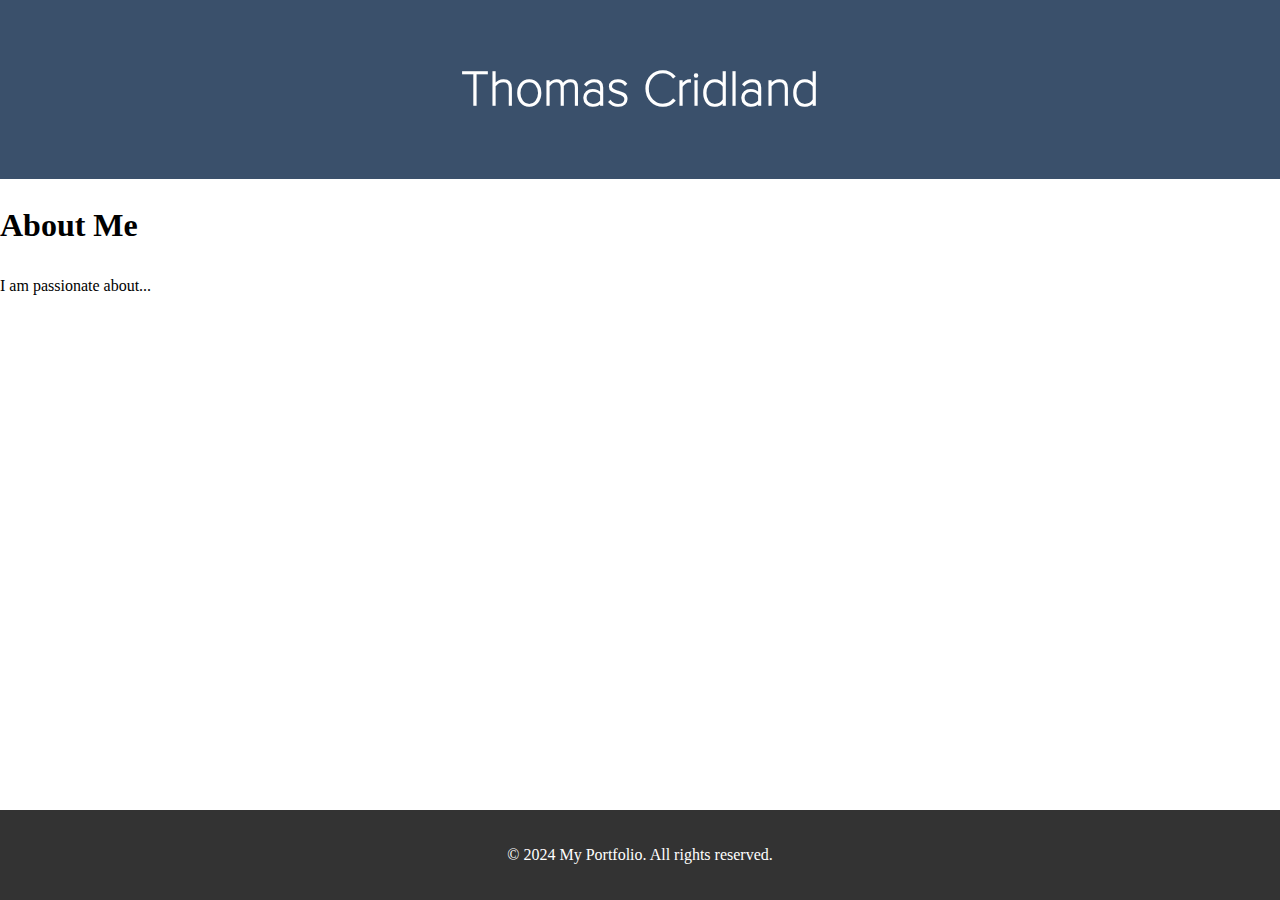
==== about.html @ 737c09ee "Reworked some styling, Testing multiple html file functionality" ====
<!DOCTYPE html>
<html lang="en">
    <head>
        <meta charset="UTF-8">
        <meta name="viewport" content="width=device-width, initial-scale=1.0">
        <title>About Page</title>
        <link rel="stylesheet" href="style.css"> <!-- Link to external CSS file -->
    </head>
    <body>
        <header>
            <h1>Thomas Cridland</h1>
        </header>

        <main>
            <!-- Main content of your projects page -->
            <h1>About Me</h1>
            <p>I am passionate about...</p>
        </main>

        <footer>
            <p>&copy; 2024 My Portfolio. All rights reserved.</p>
        </footer>
    </body>
</html>
---- style.css ----
/* Basic CSS for styling */
@font-face {
    font-family: 'ProximaNovaThin';
    src: url('fonts/Fontspring-DEMO-proximanova-thin.otf') format('opentype');
    /* Add additional src lines for other file formats if needed */
    font-weight: normal;
    font-style: normal;
}

@font-face {
    font-family: 'ProximaNovaSemiBold';
    src: url('fonts/Fontspring-DEMO-proximanova-semibold.otf') format('opentype');
    /* Add additional src lines for other file formats if needed */
    font-weight: normal;
    font-style: normal;
}

@font-face {
    font-family: 'ProximaNovaRegular';
    src: url('fonts/Fontspring-DEMO-proximanova-regular.otf') format('opentype');
    /* Add additional src lines for other file formats if needed */
    font-weight: normal;
    font-style: normal;
}

body {
    line-height: 1.6;
    margin: 0;
    padding: 0;
    overflow-x: hidden;
}

header {
    font-family: 'ProximaNovaThin', sans-serif;
    /*background: url('assets/header\ background.jpg') no-repeat center center;*/
    background-size: 100%;
    background-attachment: scroll;
    width: 100%;
    color: #fff;
    text-align: center;
    padding: 1rem 0;
    font-size: 25px;
    background-color: #3A506B;
}

nav {
    font-family: 'ProximaNovaRegular', sans-serif;
    background-color: #5BC0BE;
    text-align: center;
    padding: 0.5rem 0;
    font-size: 15px;
}

.header-text {
    font-family: 'ProximaNovaThin', sans-serif;
}

.tab-links {
    line-height: 15px;
    height : 15px;
    list-style-type: none;
    display: flex; /* Display tabs horizontally */
    justify-content: left; /* Center align tabs */
}

.grid-element {
    font-family: 'ProximaNovaRegular', sans-serif;
    height: auto;
    max-width: 100%;
}

nav a {
    color: #fff;
    text-decoration: none;
    padding: 0 1rem;
    font-size: 17px;
}

nav a:hover {
    text-decoration: underline;
}

.container {
    font-family: 'ProximaNovaSemiRegular', sans-serif;
    width: 90%;
    margin: auto;
    padding-top: 20px;
    padding-bottom: 20px;
}

footer {
    background-color: #333;
    color: #fff;
    text-align: center;
    padding: 1rem 0;
    position: fixed;
    bottom: 0;
    width: 100%;
}

.main-project-grid-container {
    column-gap: 90px;
    padding-top: 15px;
    padding-bottom: 15px;
    display: grid;
    grid-template-columns: 1.5fr 1fr;
    grid-template-rows: 1fr;
}

.project-description-grid-container {
    grid-template-columns: 1fr;
    grid-template-rows: 1fr 1fr;
}

button {
    font-family: 'ProximaNovaSemiBold', sans-serif;
    color: #ffffff;
    background-color: #5bc0be;
    font-size: 15px;
    border: 1px solid #2d63c8;
    padding: 15px 10px;
    cursor: pointer;
}

button:hover {
    color: #2d63c8;
    background-color: #ffffff;
}

.image-container {
    position: relative;
    width: 100%; /* Adjust as needed */
  }

.project-image {
    position: block;
    width: 100%;
    height: auto;
    border-radius: 10px
}

.resource-icon {
    position: inline-block;
    width: 50%;
    height: auto;
    border-radius: 10px;
}

.resource-icon img {
    background-color: #a8dcff;
    padding: 5px;
    display: block;
    width: 45px;
    height: auto;
    border: 3px solid black;
    border-radius: 10px;
}

.resource-icon-container {
    grid-template-columns: 1fr 1fr 1fr 1fr 5fr;
    grid-template-rows: 1fr;
    display: grid;
    padding-top: 10px;
    padding-bottom: 10px;
}

.project-image:hover {
    opacity: 0.6; /* Reduce opacity on hover to create the fade effect */
    cursor: pointer; /* Change cursor to pointer (finger) */
  }

.text-overlay {
    font-family: 'ProximaNovaSemiBold', sans-serif;
    font-size: 12px;
    position: absolute;
    top: 10px;
    left: 10px;
    text-align: left; /* Align text to the left */
    color: white;
    background-color: rgba(0, 0, 0, 0.5);
    padding: 1px 10px; /* Adjust padding as needed */
    border-radius: 15px; /* Optional: Rounded corners */
  }
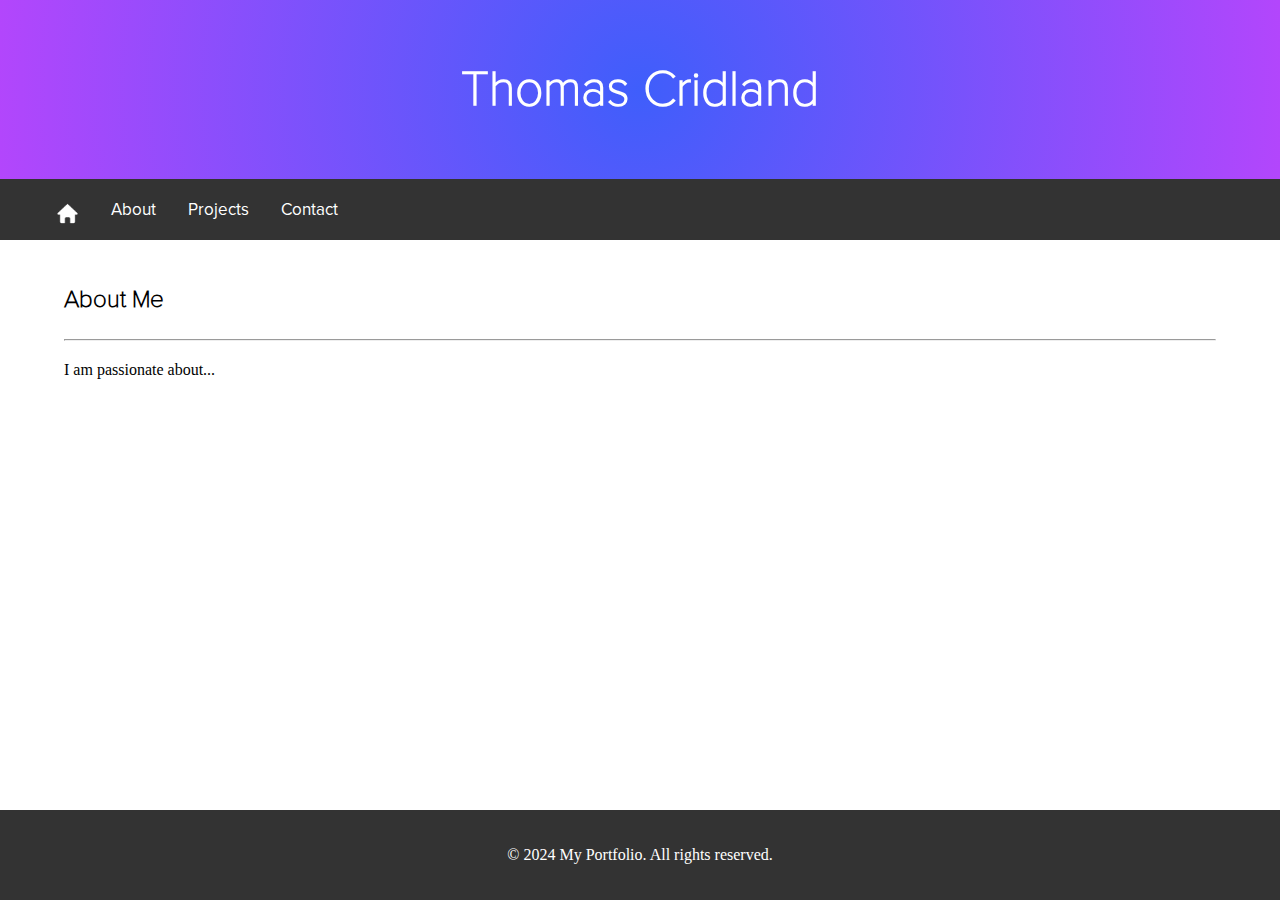
==== commit 082afc4e: "Added home button to navigate back to index.html, which is set up as a temporary home page" ====
--- a/about.html
+++ b/about.html
@@ -3,7 +3,7 @@
     <head>
         <meta charset="UTF-8">
         <meta name="viewport" content="width=device-width, initial-scale=1.0">
-        <title>About Page</title>
+        <title>About</title>
         <link rel="stylesheet" href="style.css"> <!-- Link to external CSS file -->
     </head>
     <body>
@@ -11,11 +11,22 @@
             <h1>Thomas Cridland</h1>
         </header>
 
-        <main>
-            <!-- Main content of your projects page -->
-            <h1>About Me</h1>
-            <p>I am passionate about...</p>
-        </main>
+        <nav>
+            <ul class="tab-links">
+                <li><a href="index.html"><img src="..\assets\home button.png" alt="TempThumbnail"></a></li>
+                <li><a href="about.html">About</a></li>
+                <li><a href="projects.html">Projects</a></li>
+                <li><a href="contact.html">Contact</a></li>
+            </ul>
+        </nav>
+
+        <div class="container">
+            <div id="contact" class="tab-content">
+                <h2><a class="header-text">About Me</a></h2>
+                <hr> 
+                <p>I am passionate about...</p>
+            </div>
+        </div>
 
         <footer>
             <p>&copy; 2024 My Portfolio. All rights reserved.</p>
--- a/style.css
+++ b/style.css
@@ -23,6 +23,11 @@
     font-style: normal;
 }
 
+@keyframes fadeInAnimation {
+    0% { opacity: 0; }
+    100% { opacity: 1; }
+}
+
 body {
     line-height: 1.6;
     margin: 0;
@@ -32,27 +37,26 @@
 
 header {
     font-family: 'ProximaNovaThin', sans-serif;
-    /*background: url('assets/header\ background.jpg') no-repeat center center;*/
-    background-size: 100%;
-    background-attachment: scroll;
-    width: 100%;
+    /*background: url('assets/header\ background2.png');*/
+    background: rgb(63,94,251);
+    background: radial-gradient(circle, rgba(63,94,251,1) 0%, rgb(179, 70, 252) 100%);
+    background-size: cover; /* This stretches the background image to cover the entire area */
+    background-repeat: no-repeat; /* Ensures the image is not repeated */
+    background-position: center; /* Centers the image within the element */
     color: #fff;
     text-align: center;
     padding: 1rem 0;
     font-size: 25px;
-    background-color: #3A506B;
-}
-
-nav {
-    font-family: 'ProximaNovaRegular', sans-serif;
-    background-color: #5BC0BE;
-    text-align: center;
-    padding: 0.5rem 0;
-    font-size: 15px;
+    align-items: center;
+    /*background-color: #3A506B;*/
 }
 
 .header-text {
     font-family: 'ProximaNovaThin', sans-serif;
+}
+
+.progress-text {
+    font-family: 'ProximaNovaRegular', sans-serif;
 }
 
 .tab-links {
@@ -64,9 +68,18 @@
 }
 
 .grid-element {
+    font-family: 'Calibri';
+    height: auto;
+    max-width: 100%;
+}
+
+nav {
     font-family: 'ProximaNovaRegular', sans-serif;
-    height: auto;
-    max-width: 100%;
+    background-color: #333;
+    text-align: center;
+    padding: 0.5rem 0;
+    font-size: 15px;
+    align-items: center;
 }
 
 nav a {
@@ -80,15 +93,22 @@
     text-decoration: underline;
 }
 
+nav img {
+    max-height: 150%; /* Ensure the image doesn't exceed navbar height */
+    max-width: auto; /* Ensure the image doesn't exceed navbar width */
+}
+
 .container {
-    font-family: 'ProximaNovaSemiRegular', sans-serif;
+    font-family: 'Calibri';
     width: 90%;
     margin: auto;
     padding-top: 20px;
     padding-bottom: 20px;
+    animation: fadeInAnimation 0.5s ease-in-out forwards;
 }
 
 footer {
+    font-family: 'Calibri';
     background-color: #333;
     color: #fff;
     text-align: center;
@@ -103,7 +123,7 @@
     padding-top: 15px;
     padding-bottom: 15px;
     display: grid;
-    grid-template-columns: 1.5fr 1fr;
+    grid-template-columns: 1fr 1.5fr;
     grid-template-rows: 1fr;
 }
 
@@ -115,7 +135,7 @@
 button {
     font-family: 'ProximaNovaSemiBold', sans-serif;
     color: #ffffff;
-    background-color: #5bc0be;
+    background-color: #4cc9f0;
     font-size: 15px;
     border: 1px solid #2d63c8;
     padding: 15px 10px;
@@ -130,7 +150,7 @@
 .image-container {
     position: relative;
     width: 100%; /* Adjust as needed */
-  }
+}
 
 .project-image {
     position: block;
@@ -152,22 +172,22 @@
     display: block;
     width: 45px;
     height: auto;
-    border: 3px solid black;
+    /*border: 0px solid #4895ef;*/
     border-radius: 10px;
 }
 
 .resource-icon-container {
-    grid-template-columns: 1fr 1fr 1fr 1fr 5fr;
+    column-gap: 10px;
+    grid-template-columns: 1fr 1fr 1fr 1fr 1fr 1fr 1fr 1fr 4fr;
     grid-template-rows: 1fr;
     display: grid;
-    padding-top: 10px;
     padding-bottom: 10px;
 }
 
 .project-image:hover {
     opacity: 0.6; /* Reduce opacity on hover to create the fade effect */
     cursor: pointer; /* Change cursor to pointer (finger) */
-  }
+}
 
 .text-overlay {
     font-family: 'ProximaNovaSemiBold', sans-serif;
@@ -180,6 +200,11 @@
     background-color: rgba(0, 0, 0, 0.5);
     padding: 1px 10px; /* Adjust padding as needed */
     border-radius: 15px; /* Optional: Rounded corners */
-  }
-
-  +}
+  
+/* Mobile Mode */
+@media (max-width: 768px) {
+    .main-project-grid-container {
+        grid-template-columns: 1fr; /* Single column layout */
+    }
+}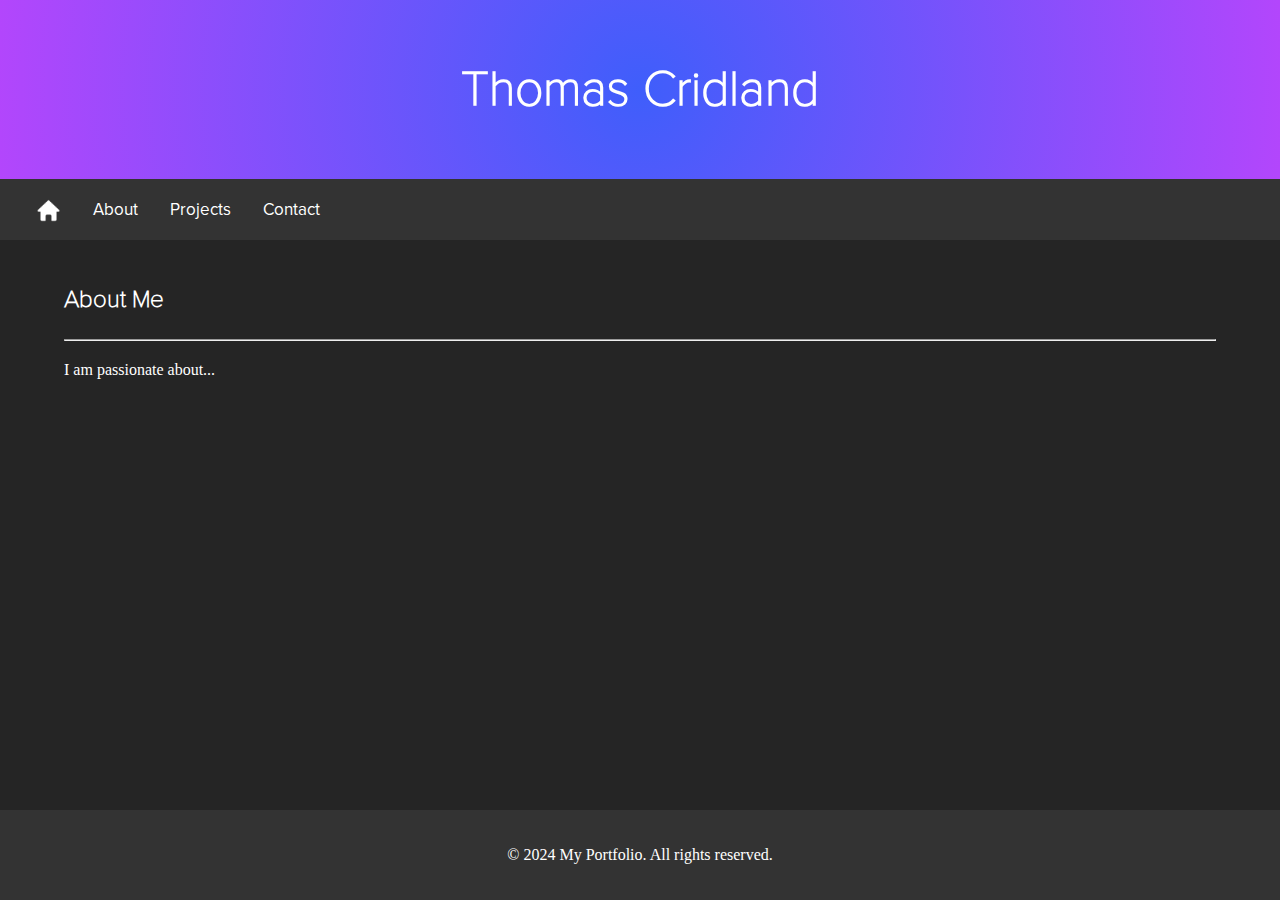
==== commit 7b2dde70: "Thumbnail changes" ====
--- a/about.html
+++ b/about.html
@@ -13,7 +13,7 @@
 
         <nav>
             <ul class="tab-links">
-                <li><a href="index.html"><img src="..\assets\home button.png" alt="TempThumbnail"></a></li>
+                <li><a href="index.html"><img src=".\assets\home-button.png" alt="TempThumbnail"></a></li>
                 <li><a href="about.html">About</a></li>
                 <li><a href="projects.html">Projects</a></li>
                 <li><a href="contact.html">Contact</a></li>
--- a/style.css
+++ b/style.css
@@ -29,10 +29,13 @@
 }
 
 body {
+    background: rgb(37, 37, 37);
+    color: rgb(255,255,255);
     line-height: 1.6;
     margin: 0;
     padding: 0;
     overflow-x: hidden;
+    padding-bottom: 80px; /* Added padding for footer (to prevent footer from blocking body text) */
 }
 
 header {
@@ -55,8 +58,18 @@
     font-family: 'ProximaNovaThin', sans-serif;
 }
 
+figure {
+    margin-left: 0px;
+}
+
 .progress-text {
     font-family: 'ProximaNovaRegular', sans-serif;
+}
+
+.grid-element {
+    font-family: 'Calibri';
+    height: auto;
+    max-width: 100%;
 }
 
 .tab-links {
@@ -64,22 +77,16 @@
     height : 15px;
     list-style-type: none;
     display: flex; /* Display tabs horizontally */
-    justify-content: left; /* Center align tabs */
-}
-
-.grid-element {
-    font-family: 'Calibri';
-    height: auto;
-    max-width: 100%;
+    justify-content: flex-start; /* Center align tabs */
 }
 
 nav {
     font-family: 'ProximaNovaRegular', sans-serif;
     background-color: #333;
-    text-align: center;
+    text-align: left;
     padding: 0.5rem 0;
     font-size: 15px;
-    align-items: center;
+    align-items: left;
 }
 
 nav a {
@@ -94,8 +101,10 @@
 }
 
 nav img {
-    max-height: 150%; /* Ensure the image doesn't exceed navbar height */
-    max-width: auto; /* Ensure the image doesn't exceed navbar width */
+    width: 25px;
+    height: 25px;
+    margin-top: -4px;
+    margin-left: -20px;
 }
 
 .container {
@@ -134,17 +143,17 @@
 
 button {
     font-family: 'ProximaNovaSemiBold', sans-serif;
-    color: #ffffff;
-    background-color: #4cc9f0;
+    color: rgb(0,0,0);
+    background-color: rgb(167, 109, 255);
     font-size: 15px;
-    border: 1px solid #2d63c8;
+    border-radius: 10px;
     padding: 15px 10px;
     cursor: pointer;
 }
 
 button:hover {
-    color: #2d63c8;
-    background-color: #ffffff;
+    color: #00000176;
+    background-color: #c29fff;
 }
 
 .image-container {
@@ -167,7 +176,7 @@
 }
 
 .resource-icon img {
-    background-color: #a8dcff;
+    background-color: rgb(255,255,255);
     padding: 5px;
     display: block;
     width: 45px;
@@ -201,10 +210,11 @@
     padding: 1px 10px; /* Adjust padding as needed */
     border-radius: 15px; /* Optional: Rounded corners */
 }
-  
+
 /* Mobile Mode */
 @media (max-width: 768px) {
     .main-project-grid-container {
         grid-template-columns: 1fr; /* Single column layout */
     }
+
 }